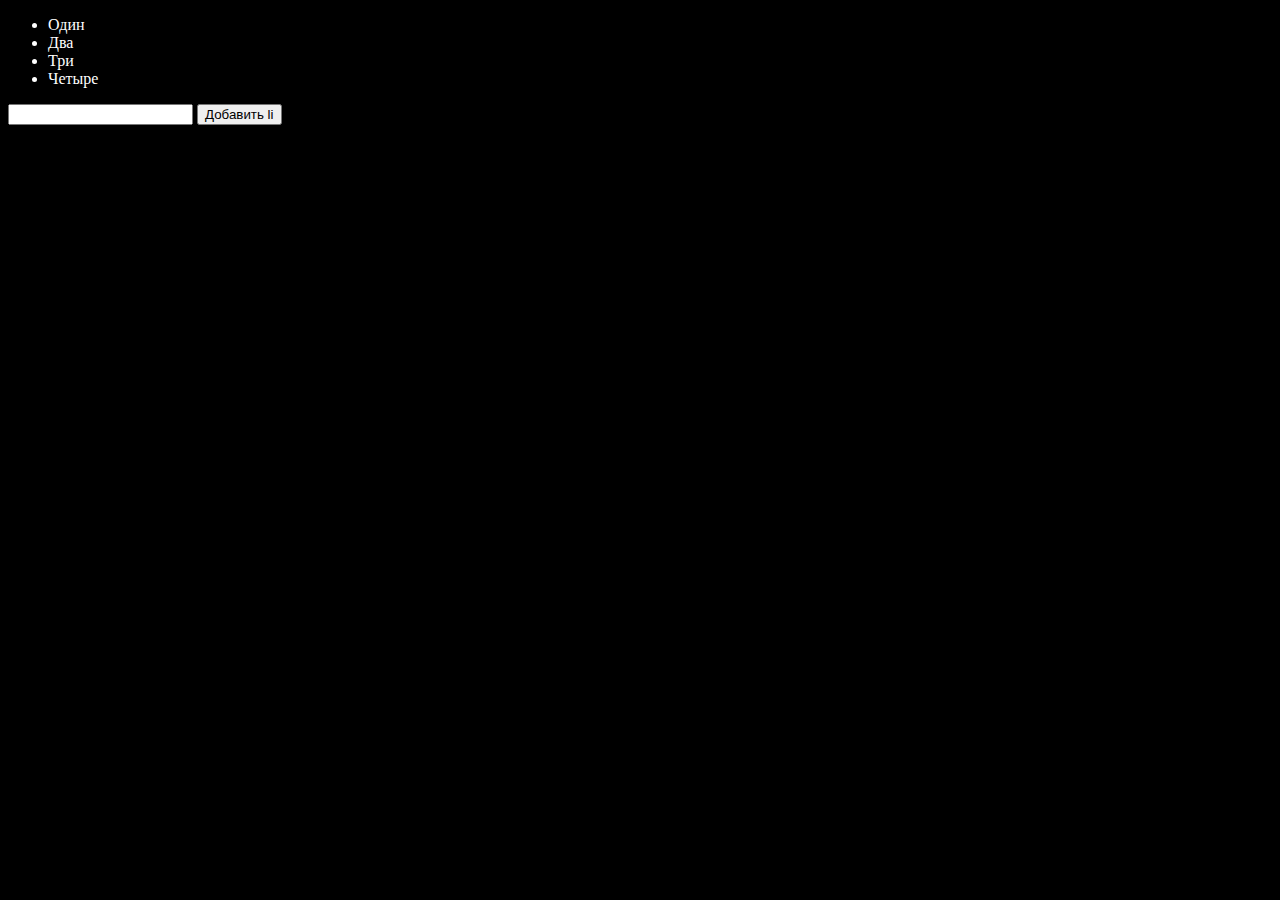
==== index.html @ b59c69b5 "урок 10 (hard) выполнено" ====
<!DOCTYPE html>
<html lang="ru">
<head>
    <meta charset="UTF-8">
    <meta http-equiv="X-UA-Compatible" content="IE=edge">
    <meta name="viewport" content="width=device-width, initial-scale=1.0">
    <title>Document</title>
    <script defer src="./script.js"></script>
</head>
<body style="background-color: #000; color: #fff;">
    
    <ul>
        <li>Один</li>
        <li>Два</li>
        <li>Три</li>
        <li>Четыре</li>
      </ul>
      <input type="text">
      <button>Добавить li</button>

</body>
</html>
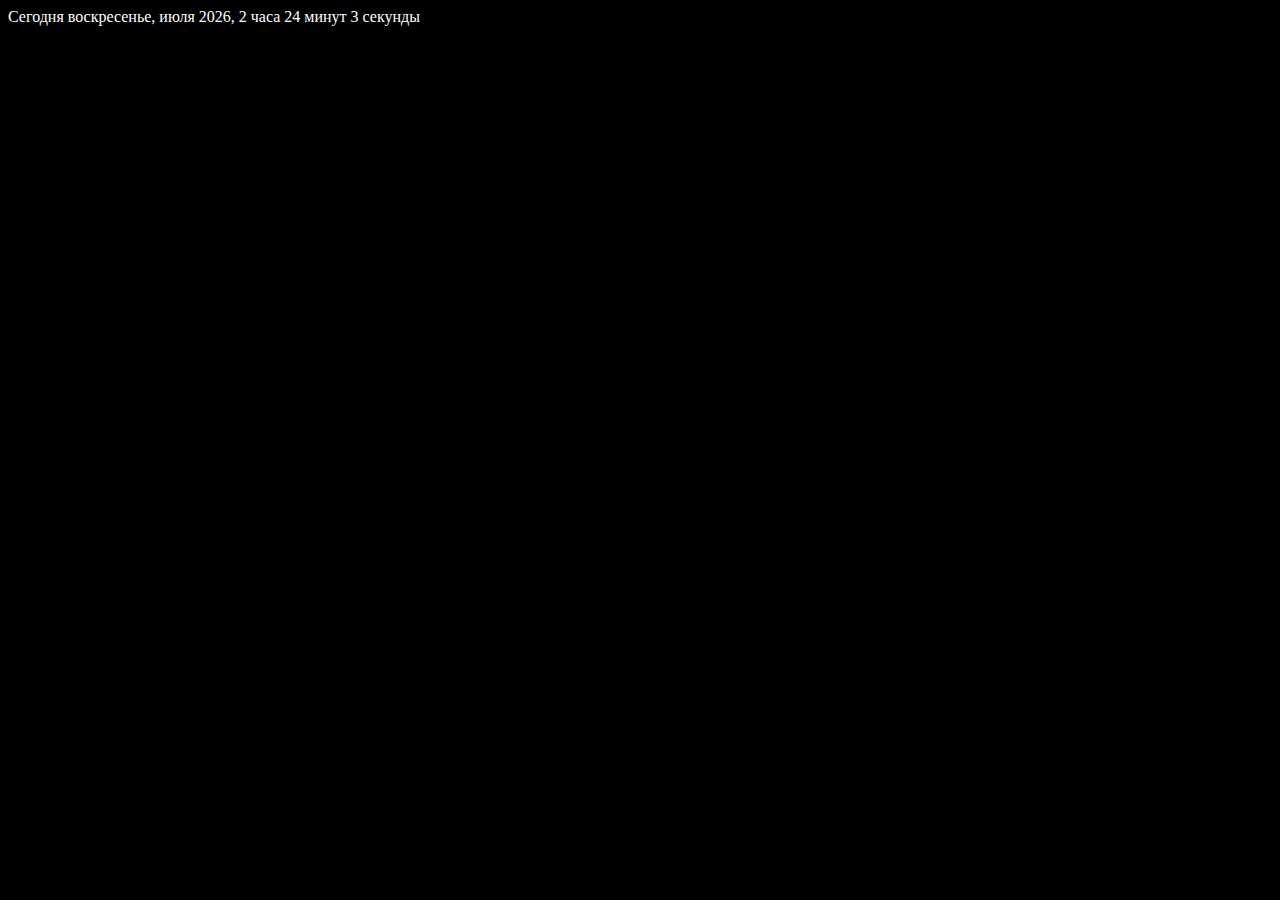
==== commit 5e9d081b: "урок 9 (hard) выполнено" ====
--- a/index.html
+++ b/index.html
@@ -9,14 +9,7 @@
 </head>
 <body style="background-color: #000; color: #fff;">
     
-    <ul>
-        <li>Один</li>
-        <li>Два</li>
-        <li>Три</li>
-        <li>Четыре</li>
-      </ul>
-      <input type="text">
-      <button>Добавить li</button>
+    <div class="date"></div>
 
 </body>
 </html>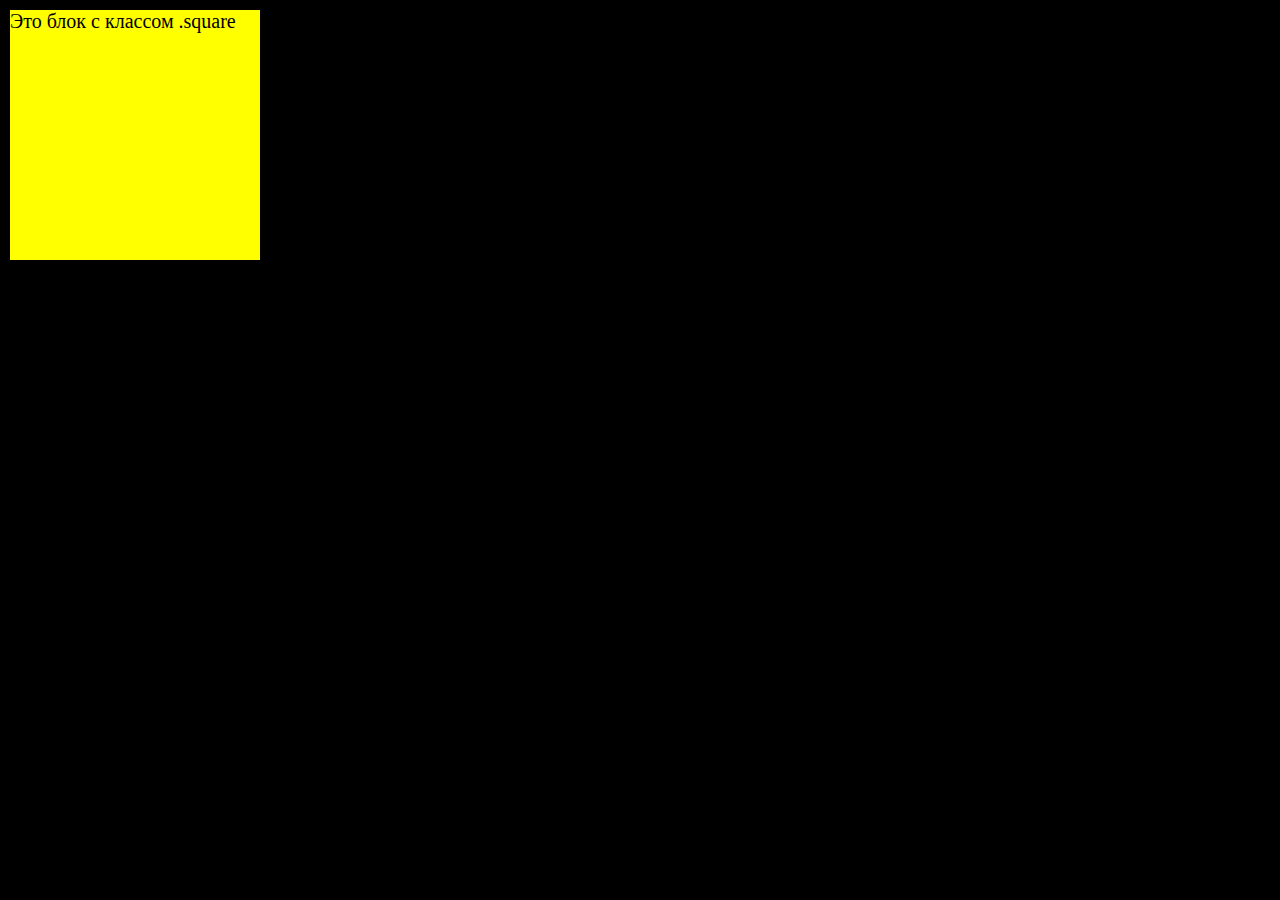
==== commit b062d7a0: "урок 15 (hard) выполнено" ====
--- a/index.html
+++ b/index.html
@@ -7,9 +7,9 @@
     <title>Document</title>
     <script defer src="./script.js"></script>
 </head>
-<body style="background-color: #000; color: #fff;">
+<body style="background-color: #000">
     
-    <div class="date"></div>
+
 
 </body>
 </html>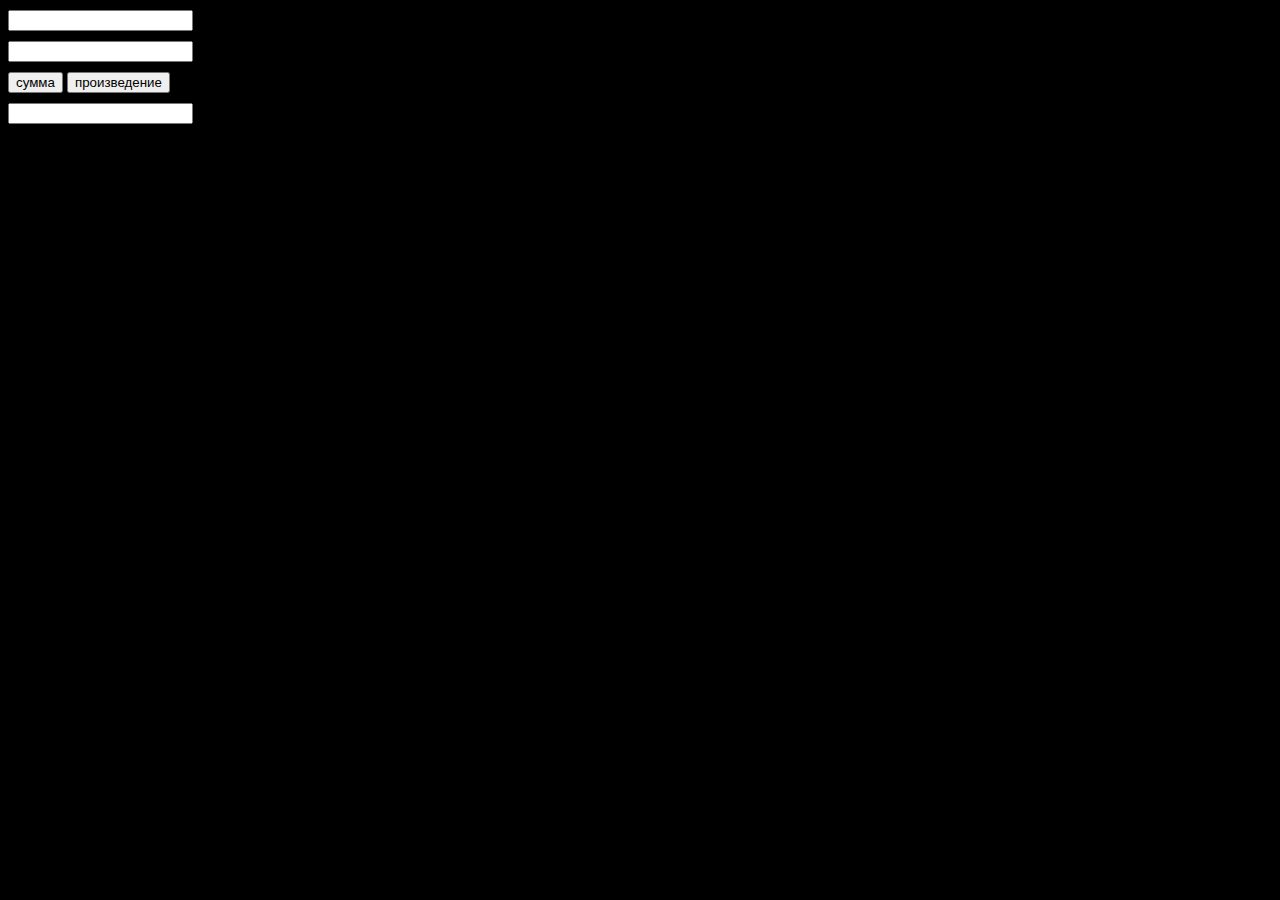
==== commit 0eda804f: "урок 16" ====
--- a/index.html
+++ b/index.html
@@ -5,11 +5,26 @@
     <meta http-equiv="X-UA-Compatible" content="IE=edge">
     <meta name="viewport" content="width=device-width, initial-scale=1.0">
     <title>Document</title>
+    <link rel="stylesheet" href="./style.css">
     <script defer src="./script.js"></script>
 </head>
 <body style="background-color: #000">
     
-
+    <input type="text" id='a'>
+    <input type="text" id='b'>
+    <button id="sum">сумма</button>
+    <button id="mult">произведение</button>
+    <input type="text" id='res'>
+    <div class="task">
+      Решить задачу где возможно используй <b>this</b><br>
+      В объект можно добавлять свои свойства<br>
+      Есть объект calculator с тремя методами:
+      <ul>
+        <li>sum() возвращает сумму этих двух значений</li>
+        <li>mult() возвращает произведение этих двух значений</li>
+        <li>show() выводит результат вычислений в инпут ".res" объекта</li>
+      </ul>
+    </div>
 
 </body>
 </html>--- a/style.css
+++ b/style.css
@@ -0,0 +1,5 @@
+input{
+    display: block;
+    margin: 10px 0;
+  }
+  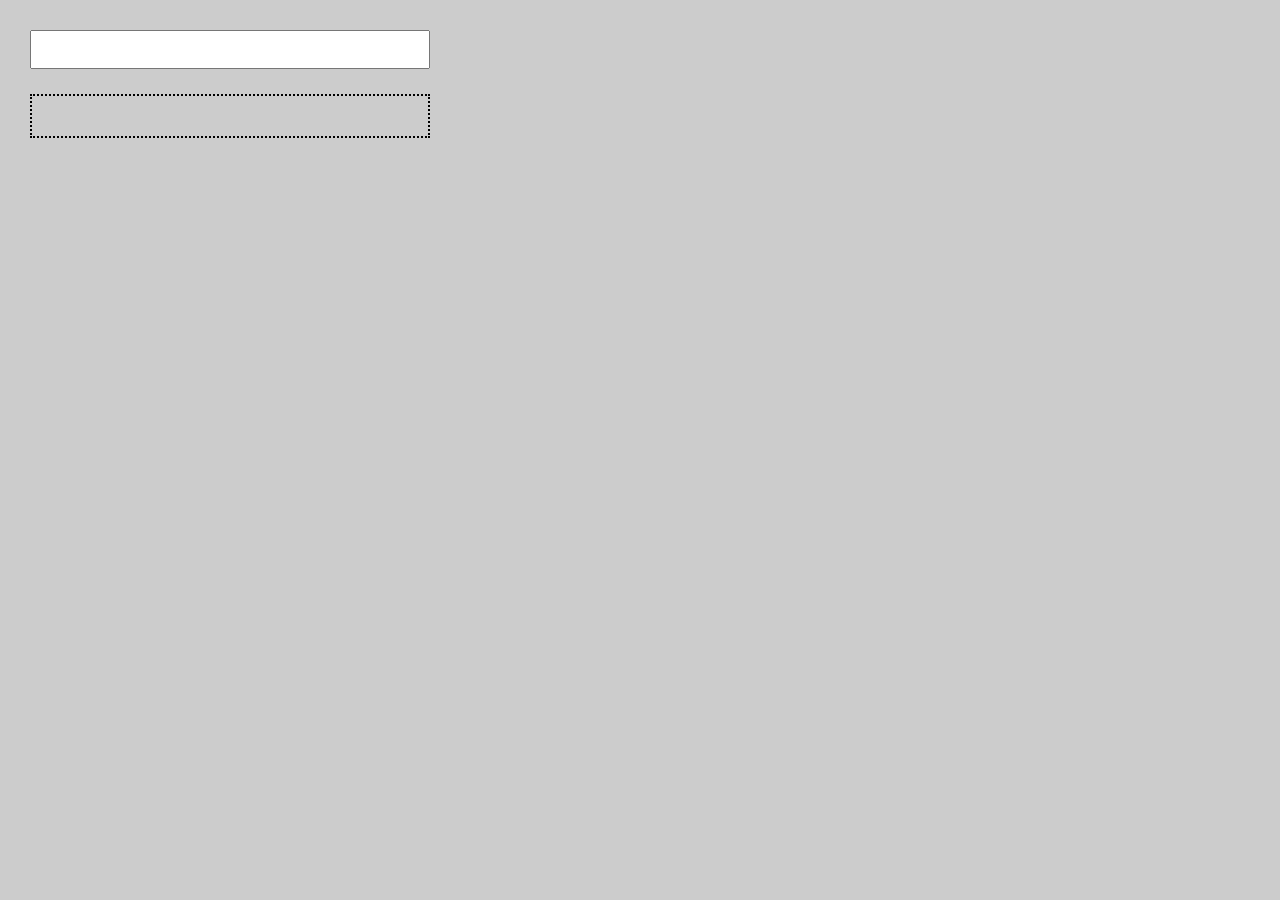
==== commit c0289d7e: "added files" ====
--- a/index.html
+++ b/index.html
@@ -1,5 +1,5 @@
 <!DOCTYPE html>
-<html lang="ru">
+<html lang="en">
 <head>
     <meta charset="UTF-8">
     <meta http-equiv="X-UA-Compatible" content="IE=edge">
@@ -8,23 +8,9 @@
     <link rel="stylesheet" href="./style.css">
     <script defer src="./script.js"></script>
 </head>
-<body style="background-color: #000">
-    
-    <input type="text" id='a'>
-    <input type="text" id='b'>
-    <button id="sum">сумма</button>
-    <button id="mult">произведение</button>
-    <input type="text" id='res'>
-    <div class="task">
-      Решить задачу где возможно используй <b>this</b><br>
-      В объект можно добавлять свои свойства<br>
-      Есть объект calculator с тремя методами:
-      <ul>
-        <li>sum() возвращает сумму этих двух значений</li>
-        <li>mult() возвращает произведение этих двух значений</li>
-        <li>show() выводит результат вычислений в инпут ".res" объекта</li>
-      </ul>
-    </div>
+<body>
+    <input type="text">
 
+    <p></p>
 </body>
 </html>--- a/style.css
+++ b/style.css
@@ -1,5 +1,22 @@
-input{
-    display: block;
-    margin: 10px 0;
-  }
-  +* {
+  box-sizing: border-box;
+  margin: 0;
+}
+
+body {
+  background-color: #ccc;
+  padding: 30px;
+}
+
+input {
+  width: 100%;
+  max-width: 400px;
+  margin-bottom: 25px;
+  padding: 10px;
+}
+
+p {
+  border: 2px dotted #000;
+  padding: 20px;
+  max-width: 400px;
+}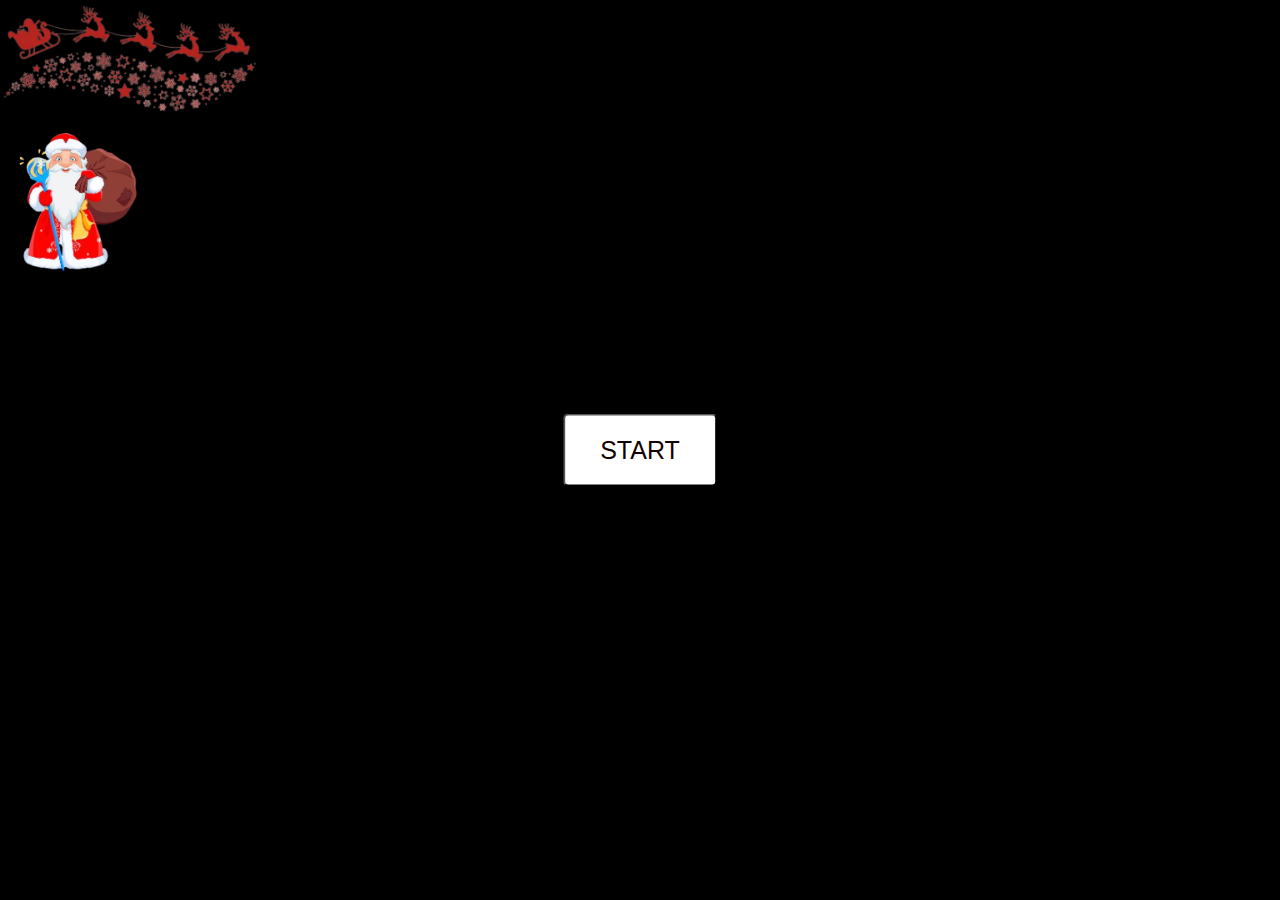
==== commit 636244ef: "урок 19 (hard) выполнено, пункт 2" ====
--- a/index.html
+++ b/index.html
@@ -1,16 +1,25 @@
 <!DOCTYPE html>
-<html lang="en">
+<html lang="ru">
+
 <head>
-    <meta charset="UTF-8">
-    <meta http-equiv="X-UA-Compatible" content="IE=edge">
-    <meta name="viewport" content="width=device-width, initial-scale=1.0">
-    <title>Document</title>
-    <link rel="stylesheet" href="./style.css">
-    <script defer src="./script.js"></script>
+  <meta charset="UTF-8" />
+  <meta name="viewport" content="width=device-width, initial-scale=1.0" />
+  <title>Test</title>
+  <link rel="stylesheet" href="./style.css">
+  <script defer src="script.js"></script>
 </head>
 <body>
-    <input type="text">
 
-    <p></p>
+  <div class="airplane">
+    <img src="./images/s.png" alt="">
+  </div>
+
+  <button class="start">start</button>
+  <button class="reset" style="display: none;">reset</button>
+
+  <div class="man">
+    <img src="./images/santa.png" alt="">
+  </div>
+
 </body>
 </html>--- a/style.css
+++ b/style.css
@@ -1,22 +1,39 @@
 * {
-  box-sizing: border-box;
-  margin: 0;
+    box-sizing: border-box;
+    padding: 0;
+    margin: 0;
 }
 
 body {
-  background-color: #ccc;
-  padding: 30px;
+    background-color: #000;
+    position: relative;
+    min-height: 100vh;
 }
 
-input {
-  width: 100%;
-  max-width: 400px;
-  margin-bottom: 25px;
-  padding: 10px;
+.airplane {
+    position: relative;
+    width: 260px;
 }
 
-p {
-  border: 2px dotted #000;
-  padding: 20px;
-  max-width: 400px;
+.man {
+    position: relative;
+    width: 150px;
+}
+
+img {
+    width: 100%;
+}
+
+.start, .reset {
+    position: absolute;
+    top: 50%;
+    left: 50%;
+    transform: translate(-50%, -50%);
+    cursor: pointer;
+    padding: 20px 35px;
+    color: #100;
+    text-transform: uppercase;
+    font-size: 25px;
+    background-color: #fff;
+    border-radius: 5px;
 }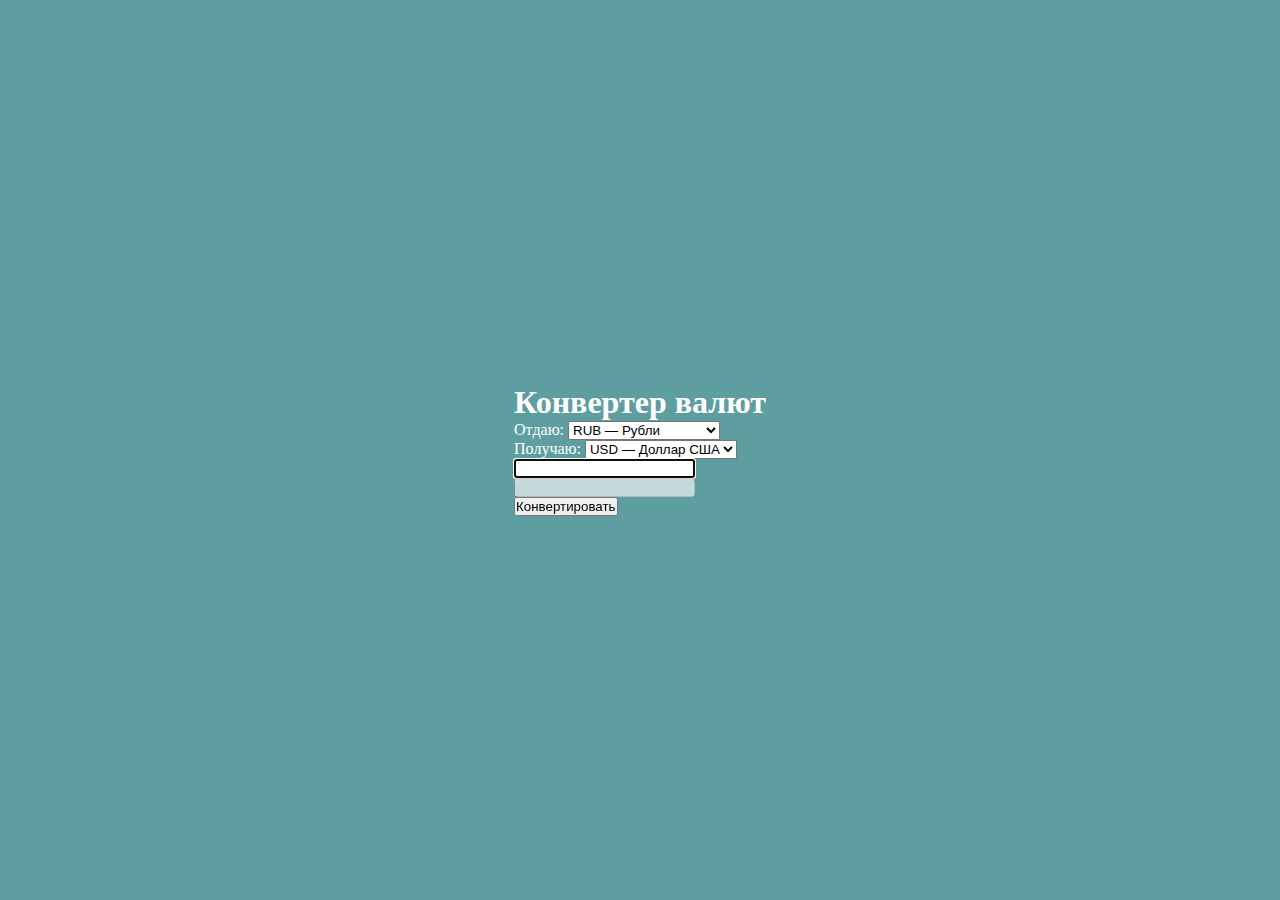
==== commit 424d7558: "урок 28 (hard) выполнено" ====
--- a/index.html
+++ b/index.html
@@ -10,16 +10,59 @@
 </head>
 <body>
 
-  <div class="airplane">
-    <img src="./images/s.png" alt="">
-  </div>
+<div class="wrapper">
+  <div class="container">
+    <div class="row justify-content-center">
+        <div class="col-6">
+            <div class="card p-3">
+                <form id="form">
+                    <h1 class="h2 mb-4">Конвертер валют</h1>
+                    <div class="row mb-3">
+                        <div class="col">
+                            <label for="name">Отдаю:</label>
+                            <select class="form-control" id="from">
+                                <option value="RUB" selected>RUB — Рубли</option>
+                                <option value="USD">USD — Доллар США</option>
+                                <option value="EUR">EUR — Евро</option>
+                            </select>
+                        </div>
+                        <div class="col">
+                            <label for="name">Получаю:</label>
+                            <select id="to" class="form-control">
+                                <option value="USD" selected>USD — Доллар США</option>
+                                <option value="EUR">EUR — Евро</option>
+                                <option value="RUB">RUB — Рубли</option>
+                            </select>
+                        </div>
+                    </div>
 
-  <button class="start">start</button>
-  <button class="reset" style="display: none;">reset</button>
-
-  <div class="man">
-    <img src="./images/santa.png" alt="">
-  </div>
+                    <div class="row mb-3">
+                        <div class="col">
+                            <input id="input" type="text" class="form-control" autofocus="">
+                        </div>
+                        <div class="col">
+                            <input id="result" type="text" class="form-control" disabled>
+                        </div>
+                    </div>
+                    <div class="row justify-content-center">
+                        <div class="col-5">
+                            <button class="btn btn-success btn-sm" type="submit">
+                                <span class="spinner-border spinner-border-sm" role="status" aria-hidden="true"
+                                    id="spinner" style="display:none;"></span>
+                                Конвертировать
+                            </button>
+                        </div>
+                    </div>
+                </form>
+            </div>
+        </div>
+    </div>
+</div>
+</div>
+<!-- js-plugin -->
+<script src="https://cdn.jsdelivr.net/npm/bootstrap@5.0.1/dist/js/bootstrap.bundle.min.js"
+    integrity="sha384-gtEjrD/SeCtmISkJkNUaaKMoLD0//ElJ19smozuHV6z3Iehds+3Ulb9Bn9Plx0x4"
+    crossorigin="anonymous"></script>
 
 </body>
 </html>--- a/style.css
+++ b/style.css
@@ -4,36 +4,13 @@
     margin: 0;
 }
 
-body {
-    background-color: #000;
-    position: relative;
+
+
+.wrapper {
     min-height: 100vh;
-}
-
-.airplane {
-    position: relative;
-    width: 260px;
-}
-
-.man {
-    position: relative;
-    width: 150px;
-}
-
-img {
-    width: 100%;
-}
-
-.start, .reset {
-    position: absolute;
-    top: 50%;
-    left: 50%;
-    transform: translate(-50%, -50%);
-    cursor: pointer;
-    padding: 20px 35px;
-    color: #100;
-    text-transform: uppercase;
-    font-size: 25px;
-    background-color: #fff;
-    border-radius: 5px;
+    display: flex;
+    justify-content: center;
+    align-items: center;
+    color: #fff;
+    background-color: cadetblue;
 }